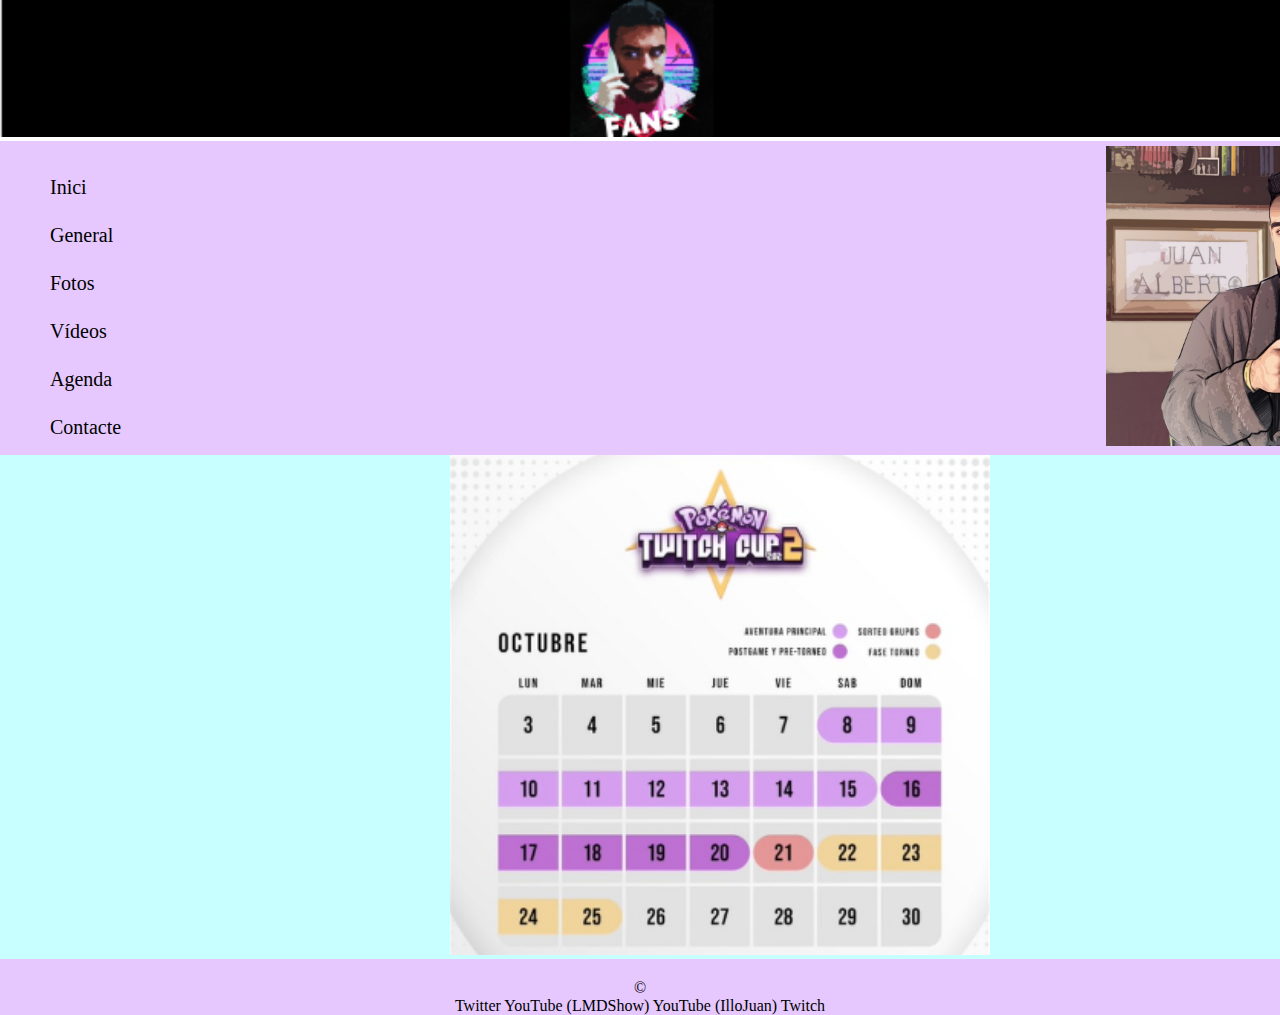
==== web/agenda.html @ f65f0c38 "first commit" ====
<!DOCTYPE html>
<html lang="ca">
    <head>
      <title>Agenda Web Club Fans IlloJuan</title>
      <meta charset="utf-8">
      <meta name="author" content="Oriol Casacuberta">
      <meta name="description" content="Demo M4UF1 - Intro a CSS">
      <meta name="keywords" content="HTML CSS M4UF1">
      <meta name="viewport" content="width=device-width, initial-scale=1">
      <link rel="stylesheet" href="../css/common.css">
      <link rel="stylesheet" href="../css/agenda.css">
      </head>
    <body>
        <header>
            <img src="../img/logofansillojuanbackground.png" alt="Logo Fans IlloJuan">
            <nav>
              <ul>
                <li><a href="../index.html">Inici</a></li>
                <li><a href="./general.html">General</a></li>
                <li><a href="./fotos.html">Fotos</a></li>
                <li><a href="./videos.html">Vídeos</a></li>
                <li><a href="./agenda.html">Agenda</a></li>
                <li><a href="./contacte.html">Contacte</a></li>
              </ul>
              <img id='JuanPortada' src="../img/juanportada.jpg" alt="Imatge IlloJuan">
            </nav>
          </header>
        <main>
          <img src="../img/calendariptc2.png" alt="CalendariPokemonTwitchCup2">
        </main>
        <footer>
            <p>&#169;</p>
            <a href="https://twitter.com/illojuan?ref_src=twsrc%5Egoogle%7Ctwcamp%5Eserp%7Ctwgr%5Eauthor" target="_blank">Twitter</a>
            <a href="https://www.youtube.com/channel/UCYLtdpKKvlzXe4ifcBU3cjw" target="_blank">YouTube (LMDShow)</a>
            <a href="https://www.youtube.com/c/ElTitoJuan" target="_blank">YouTube (IlloJuan)</a>
            <a href="https://www.twitch.tv/illojuan" target="_blank">Twitch</a>
        </footer>
    </body>
</html>
---- css/common.css ----
* {
  padding: 0;
  margin: 0;
}

header > img {
  width: 100%;
  height: auto;
}
nav {
  background-color: rgb(230, 200, 255);
  margin: 0;
}
ul {
  list-style: none;
  padding: 10px;
  float: left;
  padding-left: 50px;
}

li {
  font-size: 20px;
  padding-top: 25px;
}

a {
  text-decoration: none;
  color: black;
}

#JuanPortada {
  height: 300px;
  width: auto;
  position: relative;
  left: 970px;
  padding: 5px;
}

main {
  background-color: rgb(200, 255, 255);
}

footer {
  background-color: rgb(230, 200, 255);
  clear: both;
  padding-top: 20px;
  text-align: center;
}
---- css/agenda.css ----
main > img{
    height: 500px;
    width: auto;
    position: relative;
    left: 450px;
}
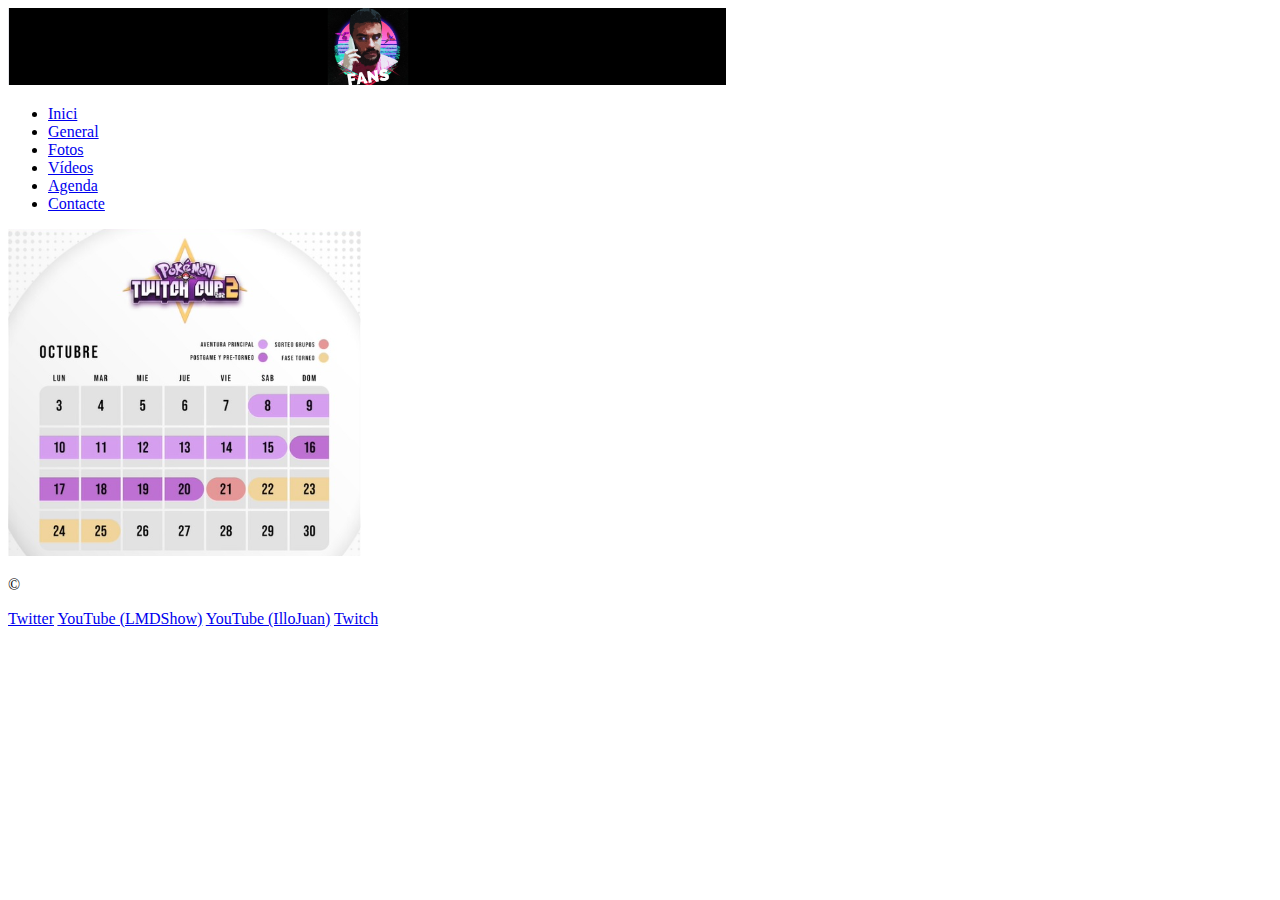
==== commit 68a6c7d3: "Canvis Primer Dia" ====
--- a/web/agenda.html
+++ b/web/agenda.html
@@ -22,7 +22,6 @@
                 <li><a href="./agenda.html">Agenda</a></li>
                 <li><a href="./contacte.html">Contacte</a></li>
               </ul>
-              <img id='JuanPortada' src="../img/juanportada.jpg" alt="Imatge IlloJuan">
             </nav>
           </header>
         <main>
--- a/css/common.css
+++ b/css/common.css
@@ -1,4 +1,4 @@
-* {
+/* * {
   padding: 0;
   margin: 0;
 }
@@ -45,4 +45,6 @@
   clear: both;
   padding-top: 20px;
   text-align: center;
-}
+} */
+
+
--- a/css/agenda.css
+++ b/css/agenda.css
@@ -1,6 +1,6 @@
-main > img{
+/* main > img{
     height: 500px;
     width: auto;
     position: relative;
     left: 450px;
-}+} */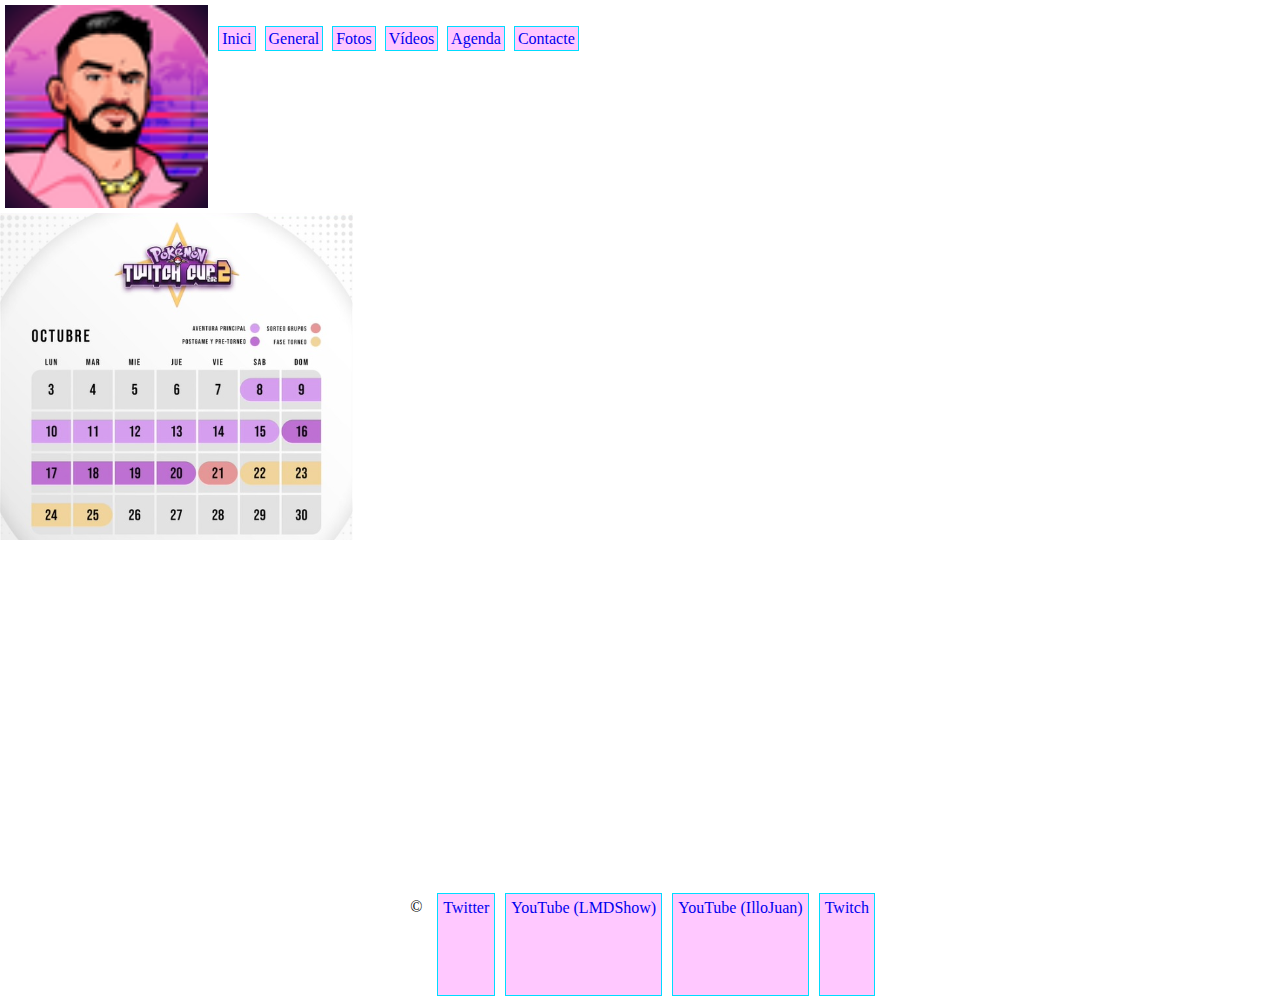
==== commit 2b7fca70: "Dia 2" ====
--- a/web/agenda.html
+++ b/web/agenda.html
@@ -1,38 +1,49 @@
 <!DOCTYPE html>
 <html lang="ca">
-    <head>
-      <title>Agenda Web Club Fans IlloJuan</title>
-      <meta charset="utf-8">
-      <meta name="author" content="Oriol Casacuberta">
-      <meta name="description" content="Demo M4UF1 - Intro a CSS">
-      <meta name="keywords" content="HTML CSS M4UF1">
-      <meta name="viewport" content="width=device-width, initial-scale=1">
-      <link rel="stylesheet" href="../css/common.css">
-      <link rel="stylesheet" href="../css/agenda.css">
-      </head>
-    <body>
-        <header>
-            <img src="../img/logofansillojuanbackground.png" alt="Logo Fans IlloJuan">
-            <nav>
-              <ul>
-                <li><a href="../index.html">Inici</a></li>
-                <li><a href="./general.html">General</a></li>
-                <li><a href="./fotos.html">Fotos</a></li>
-                <li><a href="./videos.html">Vídeos</a></li>
-                <li><a href="./agenda.html">Agenda</a></li>
-                <li><a href="./contacte.html">Contacte</a></li>
-              </ul>
-            </nav>
-          </header>
-        <main>
-          <img src="../img/calendariptc2.png" alt="CalendariPokemonTwitchCup2">
-        </main>
-        <footer>
-            <p>&#169;</p>
-            <a href="https://twitter.com/illojuan?ref_src=twsrc%5Egoogle%7Ctwcamp%5Eserp%7Ctwgr%5Eauthor" target="_blank">Twitter</a>
-            <a href="https://www.youtube.com/channel/UCYLtdpKKvlzXe4ifcBU3cjw" target="_blank">YouTube (LMDShow)</a>
-            <a href="https://www.youtube.com/c/ElTitoJuan" target="_blank">YouTube (IlloJuan)</a>
-            <a href="https://www.twitch.tv/illojuan" target="_blank">Twitch</a>
-        </footer>
-    </body>
-</html>+  <head>
+    <title>Agenda Web Club Fans IlloJuan</title>
+    <meta charset="utf-8" />
+    <meta name="author" content="Oriol Casacuberta" />
+    <meta name="description" content="Demo M4UF1 - Intro a CSS" />
+    <meta name="keywords" content="HTML CSS M4UF1" />
+    <meta name="viewport" content="width=device-width, initial-scale=1" />
+    <link rel="stylesheet" href="../css/common.css" />
+    <link rel="stylesheet" href="../css/agenda.css" />
+    <link rel="stylesheet" href="../css/media.query.css" />
+  </head>
+  <body>
+    <header>
+      <img id="banner" class="col-2" src="../img/logofansillojuan.png" alt="Logo Fans IlloJuan"/>
+      <nav class="col-10">
+        <ul>
+          <li><a href="../index.html">Inici</a></li>
+          <li><a href="./general.html">General</a></li>
+          <li><a href="./fotos.html">Fotos</a></li>
+          <li><a href="./videos.html">Vídeos</a></li>
+          <li><a href="./agenda.html">Agenda</a></li>
+          <li><a href="./contacte.html">Contacte</a></li>
+        </ul>
+      </nav>
+    </header>
+    <main>
+      <img src="../img/calendariptc2.png" alt="CalendariPokemonTwitchCup2" />
+    </main>
+    <footer>
+      <p>&#169;</p>
+      <a
+        href="https://twitter.com/illojuan?ref_src=twsrc%5Egoogle%7Ctwcamp%5Eserp%7Ctwgr%5Eauthor"
+        target="_blank"
+        >Twitter</a
+      >
+      <a
+        href="https://www.youtube.com/channel/UCYLtdpKKvlzXe4ifcBU3cjw"
+        target="_blank"
+        >YouTube (LMDShow)</a
+      >
+      <a href="https://www.youtube.com/c/ElTitoJuan" target="_blank"
+        >YouTube (IlloJuan)</a
+      >
+      <a href="https://www.twitch.tv/illojuan" target="_blank">Twitch</a>
+    </footer>
+  </body>
+</html>
--- a/css/common.css
+++ b/css/common.css
@@ -1,50 +1,59 @@
-/* * {
+* {
   padding: 0;
   margin: 0;
 }
 
-header > img {
-  width: 100%;
-  height: auto;
+#banner {
+  float: left;
+  padding: 5px;
 }
-nav {
-  background-color: rgb(230, 200, 255);
-  margin: 0;
-}
+
 ul {
-  list-style: none;
-  padding: 10px;
-  float: left;
-  padding-left: 50px;
+  list-style-type: none;
+  padding-top: 30px;
 }
 
 li {
-  font-size: 20px;
-  padding-top: 25px;
+  display: inline;
+  text-align: center;
+  margin-left: 5px;
 }
 
-a {
+
+li a {
+  padding: 3px;
+  background-color: rgb(255, 200, 255);
+  border: 1px solid rgb(0, 220, 255);
   text-decoration: none;
-  color: black;
 }
 
-#JuanPortada {
-  height: 300px;
-  width: auto;
-  position: relative;
-  left: 970px;
-  padding: 5px;
+a:hover {
+  color: rgb(0, 220, 255);
+  cursor: pointer;
 }
 
 main {
-  background-color: rgb(200, 255, 255);
+  clear: both;
 }
 
 footer {
-  background-color: rgb(230, 200, 255);
-  clear: both;
-  padding-top: 20px;
-  text-align: center;
-} */
+  display: flex;
+  justify-content: center;
+}
 
+footer p {
+  margin: 10px;
+}
 
+footer a {
+  padding: 5px;
+  background-color: rgb(255, 200, 255);
+  border: 1px solid rgb(0, 220, 255);
+  text-decoration: none;
+  margin: 5px;
+}
+
+#Menu {
+  height: 275px;
+  width: auto;
+}
--- a/css/media.query.css
+++ b/css/media.query.css
@@ -0,0 +1,114 @@
+*{
+    box-sizing: border-box;
+}
+
+[class*="col-"] {
+    float: left;
+}
+
+.row::after{
+    content: "";
+    clear: both;
+    display: table;
+}
+
+.col-0 {display:none;}
+.col-1 {width: 8.33%;}
+.col-2 {width: 16.66%;}
+.col-3 {width: 25%;}
+.col-4 {width: 33.33%;}
+.col-5 {width: 41.66%;}
+.col-6 {width: 50%;}
+.col-7 {width: 58.33%;}
+.col-8 {width: 66.66%;}
+.col-9 {width: 75%;}
+.col-10 {width: 83.33%;}
+.col-11 {width: 91.66%;}
+.col-12 {width: 100%;}
+
+/* Extra small devices (phones, 600px and down) */
+@media only screen and (max-width: 600px) {
+    .col-xs-1 {width: 8.33%;}
+    .col-xs-2 {width: 16.66%;}
+    .col-xs-3 {width: 25%;}
+    .col-xs-4 {width: 33.33%;}
+    .col-xs-5 {width: 41.66%;}
+    .col-xs-6 {width: 50%;}
+    .col-xs-7 {width: 58.33%;}
+    .col-xs-8 {width: 66.66%;}
+    .col-xs-9 {width: 75%;}
+    .col-xs-10 {width: 83.33%;}
+    .col-xs-11 {width: 91.66%;}
+    .col-xs-12 {width: 100%;}
+
+    article {height: 32vh;}
+    section {height: 50vh;}
+}
+
+/* Small devices (portrait tablets and large phones, 600px and up) */
+@media only screen and (min-width: 600px) {
+    .col-sm-1 {width: 8.33%;}
+    .col-sm-2 {width: 16.66%;}
+    .col-sm-3 {width: 25%;}
+    .col-sm-4 {width: 33.33%;}
+    .col-sm-5 {width: 41.66%;}
+    .col-sm-6 {width: 50%;}
+    .col-sm-7 {width: 58.33%;}
+    .col-sm-8 {width: 66.66%;}
+    .col-sm-9 {width: 75%;}
+    .col-sm-10 {width: 83.33%;}
+    .col-sm-11 {width: 91.66%;}
+    .col-sm-12 {width: 100%;}
+}
+  
+/* Medium devices (landscape tablets, 768px and up) */
+@media only screen and (min-width: 768px) {
+    .col-md-1 {width: 8.33%;}
+    .col-md-2 {width: 16.66%;}
+    .col-md-3 {width: 25%;}
+    .col-md-4 {width: 33.33%;}
+    .col-md-5 {width: 41.66%;}
+    .col-md-6 {width: 50%;}
+    .col-md-7 {width: 58.33%;}
+    .col-md-8 {width: 66.66%;}
+    .col-md-9 {width: 75%;}
+    .col-md-10 {width: 83.33%;}
+    .col-md-11 {width: 91.66%;}
+    .col-md-12 {width: 100%;}
+    main,aside{height: 25vh;}
+    #logo{display:block;}
+}
+  
+/* Large devices (laptops/desktops, 992px and up) */
+@media only screen and (min-width: 992px) {
+    .col-lg-1 {width: 8.33%;}
+    .col-lg-2 {width: 16.66%;}
+    .col-lg-3 {width: 25%;}
+    .col-lg-4 {width: 33.33%;}
+    .col-lg-5 {width: 41.66%;}
+    .col-lg-6 {width: 50%;}
+    .col-lg-7 {width: 58.33%;}
+    .col-lg-8 {width: 66.66%;}
+    .col-lg-9 {width: 75%;}
+    .col-lg-10 {width: 83.33%;}
+    .col-lg-11 {width: 91.66%;}
+    .col-lg-12 {width: 100%;}
+    #logo,nav,footer{height: 12.5vh;}
+    main,aside{height: 75vh;}
+}
+  
+  /* Extra large devices (large laptops and desktops, 1200px and up) */
+@media only screen and (min-width: 1200px) {
+    .col-xl-1 {width: 8.33%;}
+    .col-xl-2 {width: 16.66%;}
+    .col-xl-3 {width: 25%;}
+    .col-xl-4 {width: 33.33%;}
+    .col-xl-5 {width: 41.66%;}
+    .col-xl-6 {width: 50%;}
+    .col-xl-7 {width: 58.33%;}
+    .col-xl-8 {width: 66.66%;}
+    .col-xl-9 {width: 75%;}
+    .col-xl-10 {width: 83.33%;}
+    .col-xl-11 {width: 91.66%;}
+    .col-xl-12 {width: 100%;}
+}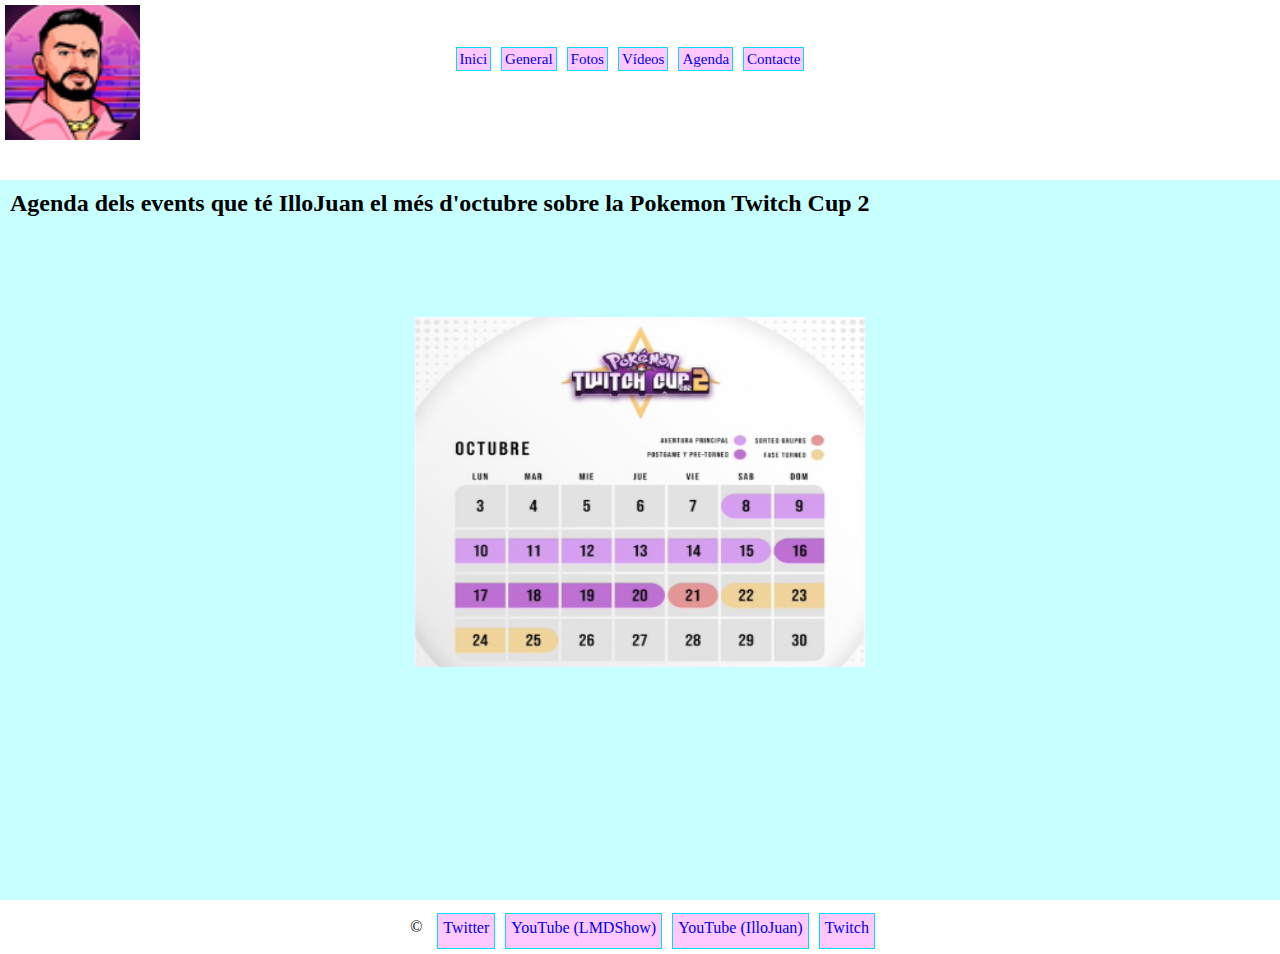
==== commit d576ba2e: "Canvis Dia 3" ====
--- a/web/agenda.html
+++ b/web/agenda.html
@@ -13,8 +13,8 @@
   </head>
   <body>
     <header>
-      <img id="banner" class="col-2" src="../img/logofansillojuan.png" alt="Logo Fans IlloJuan"/>
-      <nav class="col-10">
+      <img id="banner" class="col-2 col-sm-3 col-md-3" src="../img/logofansillojuan.png" alt="Logo Fans IlloJuan"/>
+      <nav class="col-10 col-sm-9 col-md-9">
         <ul>
           <li><a href="../index.html">Inici</a></li>
           <li><a href="./general.html">General</a></li>
@@ -25,24 +25,17 @@
         </ul>
       </nav>
     </header>
-    <main>
-      <img src="../img/calendariptc2.png" alt="CalendariPokemonTwitchCup2" />
+    <main id="MainAgenda">
+      <h2 id="H2Agenda">Agenda dels events que té IlloJuan el més d'octubre sobre la Pokemon Twitch Cup 2</h2>
+      <div id="DivAgenda">
+        <img id="Calendari" src="../img/calendariptc2.png" alt="CalendariPokemonTwitchCup2"/>
+      </div>
     </main>
-    <footer>
+    <footer class="col-12">
       <p>&#169;</p>
-      <a
-        href="https://twitter.com/illojuan?ref_src=twsrc%5Egoogle%7Ctwcamp%5Eserp%7Ctwgr%5Eauthor"
-        target="_blank"
-        >Twitter</a
-      >
-      <a
-        href="https://www.youtube.com/channel/UCYLtdpKKvlzXe4ifcBU3cjw"
-        target="_blank"
-        >YouTube (LMDShow)</a
-      >
-      <a href="https://www.youtube.com/c/ElTitoJuan" target="_blank"
-        >YouTube (IlloJuan)</a
-      >
+      <a href="https://twitter.com/illojuan?ref_src=twsrc%5Egoogle%7Ctwcamp%5Eserp%7Ctwgr%5Eauthor" target="_blank">Twitter</a>
+      <a href="https://www.youtube.com/channel/UCYLtdpKKvlzXe4ifcBU3cjw" target="_blank">YouTube (LMDShow)</a>
+      <a href="https://www.youtube.com/c/ElTitoJuan" target="_blank">YouTube (IlloJuan)</a>
       <a href="https://www.twitch.tv/illojuan" target="_blank">Twitch</a>
     </footer>
   </body>
--- a/css/common.css
+++ b/css/common.css
@@ -8,23 +8,10 @@
   padding: 5px;
 }
 
-ul {
-  list-style-type: none;
-  padding-top: 30px;
-}
-
 li {
   display: inline;
   text-align: center;
   margin-left: 5px;
-}
-
-
-li a {
-  padding: 3px;
-  background-color: rgb(255, 200, 255);
-  border: 1px solid rgb(0, 220, 255);
-  text-decoration: none;
 }
 
 a:hover {
@@ -37,6 +24,7 @@
 }
 
 footer {
+  padding-top: 8px;
   display: flex;
   justify-content: center;
 }
@@ -56,4 +44,4 @@
 #Menu {
   height: 275px;
   width: auto;
-}
+}--- a/css/agenda.css
+++ b/css/agenda.css
@@ -1,6 +1,3 @@
-/* main > img{
-    height: 500px;
-    width: auto;
-    position: relative;
-    left: 450px;
-} */+main {
+  background-color: rgb(200, 255, 255);
+}
--- a/css/media.query.css
+++ b/css/media.query.css
@@ -41,8 +41,115 @@
     .col-xs-11 {width: 91.66%;}
     .col-xs-12 {width: 100%;}
 
+    /* Common */
+    header {height: 11vh;}
+    #banner{
+        height: 80px;
+        width: 80px;
+    }
+    footer{height: 6vh;}
+    ul {
+        list-style-type: none;
+        padding-top: 30px;
+    }
+    li a {
+        font-size: 15px;
+        padding: 3px;
+        background-color: rgb(255, 200, 255);
+        border: 1px solid rgb(0, 220, 255);
+        text-decoration: none;
+    }
+
+    /* Index */
     article {height: 32vh;}
     section {height: 50vh;}
+    section img{
+        margin-left: 20px;
+        margin-top: 25px;
+      }
+    
+    /* General */
+    #H1General{height: 7vh;}
+    
+    #DivGeneral{height: 60vh;}
+
+    #P1General{height: 20vh;}
+
+    #P2General{height: 7vh;}
+
+    #P3General{height: 14vh;}
+
+    #P4General{height: 9vh;}
+
+    /* Fotos */
+    #Esland{height: 305px;}
+
+    #ImgEsland{height: 300px;}
+
+    #JuanMasi{height: 255px;}
+
+    #ImgJuanMasi{
+        height: 250px;
+        width: 400px;
+    }
+
+    #JuanAndres{height: 305px;}
+
+    #ImgJuanAndres {
+        height: 300px;
+        width: auto;
+    }
+
+    #ImgOhana {
+        height: 350px;
+        width: auto;
+      }
+
+    #ImgSWAT {
+        height: 300px;
+      }
+
+    /* Videos */
+    #MainVideos {height: 82vh;}
+
+    #IframeVideos{
+        margin-top: 100px;
+        height: 300px;
+        width: 450px;
+    }
+
+    /* Agenda */
+    #MainAgenda {height: 82vh;}
+
+    #H2Agenda{
+        padding-top: 10px;
+        padding-left: 10px;
+    }
+
+    #DivAgenda{
+        display: flex;
+        justify-content: center;
+    }
+
+    #Calendari{
+        margin-top: 100px;
+        height: 350px;
+        width: 450px;
+    }
+
+    /* Contacte */
+    #MainContacte{
+        height: 82vh;
+    }
+    
+    #PContacte{height: 8vh;}
+
+    #DivContacte{height: 60vh;}
+
+    #IframeContacte{
+        height: 300px;
+        width: 400px;
+    }
 }
 
 /* Small devices (portrait tablets and large phones, 600px and up) */
@@ -59,8 +166,121 @@
     .col-sm-10 {width: 83.33%;}
     .col-sm-11 {width: 91.66%;}
     .col-sm-12 {width: 100%;}
-}
-  
+
+    /* Common */
+    header {height: 12vh;}
+    #banner{
+        height: 100px;
+        width: 100px;
+    }
+    footer{height: 6vh;}
+    ul {
+        list-style-type: none;
+        padding-top: 40px;
+        display: flex;
+        justify-content: center;
+      }
+    li {
+        padding-left: 4px;
+    }
+    li a {
+        font-size: 15px;
+        padding: 8px;
+        background-color: rgb(255, 200, 255);
+        border: 1px solid rgb(0, 220, 255);
+        text-decoration: none;
+      }
+
+    /* Index */
+    article {height: 30vh;}
+    article h3{
+        font-size: 22px;
+    }
+    article p {
+        font-size: 17px;
+    }
+    section {height: 50vh;}
+    section h2 {padding-top: 5px;}
+    section img{
+        margin-left: 60px;
+        margin-top: 25px;
+      }
+
+    /* General */
+
+
+    /* Fotos */
+    #Esland{height: 305px;}
+
+    #ImgEsland{height: 300px;}
+
+    #JuanMasi{height: 255px;}
+
+    #ImgJuanMasi{
+        height: 250px;
+        width: 400px;
+    }
+
+    #JuanAndres{height: 305px;}
+
+    #ImgJuanAndres {
+        height: 300px;
+        width: auto;
+    }
+
+    #ImgOhana {
+        height: 350px;
+        width: auto;
+      }
+
+    #ImgSWAT {
+        height: 300px;
+      }
+
+    /* Videos */
+    #MainVideos {height: 80vh;}
+
+    #IframeVideos{
+        margin-top: 100px;
+        height: 300px;
+        width: 450px;
+    }
+
+    /* Agenda */
+    #MainAgenda {height: 80vh;}
+
+    #H2Agenda{
+        padding-top: 10px;
+        padding-left: 10px;
+    }
+
+    #DivAgenda{
+        display: flex;
+        justify-content: center;
+    }
+
+    #Calendari{
+        margin-top: 100px;
+        height: 350px;
+        width: 450px;
+    }
+
+    /* Contacte */
+    #MainContacte{height: 80vh;}
+    
+    #PContacte{
+        height: 8vh;
+        font-size: 20px;
+    }
+
+    #DivContacte{height: 60vh;}
+
+    #IframeContacte{
+        height: 300px;
+        width: 400px;
+    }
+}
+
 /* Medium devices (landscape tablets, 768px and up) */
 @media only screen and (min-width: 768px) {
     .col-md-1 {width: 8.33%;}
@@ -75,8 +295,106 @@
     .col-md-10 {width: 83.33%;}
     .col-md-11 {width: 91.66%;}
     .col-md-12 {width: 100%;}
-    main,aside{height: 25vh;}
-    #logo{display:block;}
+
+    /* Common */
+    header {height: 12vh;}
+    #banner {
+        height: 120px;
+        width: 120px;
+    }
+    footer{height: 6vh;}
+    ul {
+        list-style-type: none;
+        padding-top: 50px;
+        display: flex;
+        justify-content: center;
+
+    }
+    li {
+        padding-left: 5px;
+    }
+    li a {
+        font-size: 20px;
+        padding: 8px;
+        background-color: rgb(255, 200, 255);
+        border: 1px solid rgb(0, 220, 255);
+        text-decoration: none;
+    }
+
+    /* Index */
+    article {height: 30vh;}
+    article h3{
+        font-size: 25px;
+    }
+    article p {
+        font-size: 20px;
+    }
+    section {height: 50vh;}
+    section h2 {padding-top: 5px;}
+    section img{
+        margin-left: 140px;
+        margin-top: 25px;
+      }
+
+    /* General */
+
+
+    /* Fotos */
+    #Esland{height: 255px;}
+
+    #ImgEsland{height: 250px;}
+
+    #JuanMasi{height: 255px;}
+
+    #ImgJuanMasi{
+        height: 250px;
+        width: 350px;
+    }
+
+    #JuanAndres{height: 255px;}
+
+    #ImgJuanAndres {
+        height: 250px;
+        width: auto;
+    }
+
+    #Ohana{height: 255px;}
+
+    #ImgOhana {
+        height: 250px;
+        width: auto;
+      }
+
+    #Camionero{height: 255px;}
+
+    #ImgCamionero{
+        height: 250px;
+        width: auto;
+    }
+
+    #SWAT{height: 255px;}
+
+    #ImgSWAT {
+        height: 250px;
+        width: auto;
+      }
+
+
+    /* Videos */
+    #MainVideos {height: 75vh;}
+
+    #IframeVideos{
+        margin-top: 50px;
+        height: 400px;
+        width: 550px;
+    }
+
+    /* Agenda */
+
+
+    /* Contacte */
+
+
 }
   
 /* Large devices (laptops/desktops, 992px and up) */
@@ -93,22 +411,35 @@
     .col-lg-10 {width: 83.33%;}
     .col-lg-11 {width: 91.66%;}
     .col-lg-12 {width: 100%;}
-    #logo,nav,footer{height: 12.5vh;}
-    main,aside{height: 75vh;}
-}
-  
-  /* Extra large devices (large laptops and desktops, 1200px and up) */
-@media only screen and (min-width: 1200px) {
-    .col-xl-1 {width: 8.33%;}
-    .col-xl-2 {width: 16.66%;}
-    .col-xl-3 {width: 25%;}
-    .col-xl-4 {width: 33.33%;}
-    .col-xl-5 {width: 41.66%;}
-    .col-xl-6 {width: 50%;}
-    .col-xl-7 {width: 58.33%;}
-    .col-xl-8 {width: 66.66%;}
-    .col-xl-9 {width: 75%;}
-    .col-xl-10 {width: 83.33%;}
-    .col-xl-11 {width: 91.66%;}
-    .col-xl-12 {width: 100%;}
+
+    /* Common */
+    header {height: 20vh;}
+    #banner{
+        height: 145px;
+        width: 145px;
+    }
+    footer{height: 6vh;}
+    li a {
+        font-size: 15px;
+        padding: 3px;
+        background-color: rgb(255, 200, 255);
+        border: 1px solid rgb(0, 220, 255);
+        text-decoration: none;
+      }
+
+    /* Index */
+
+
+    /* General */
+
+
+    /* Videos */
+
+
+    /* Agenda */
+
+
+    /* Contacte */
+
+
 }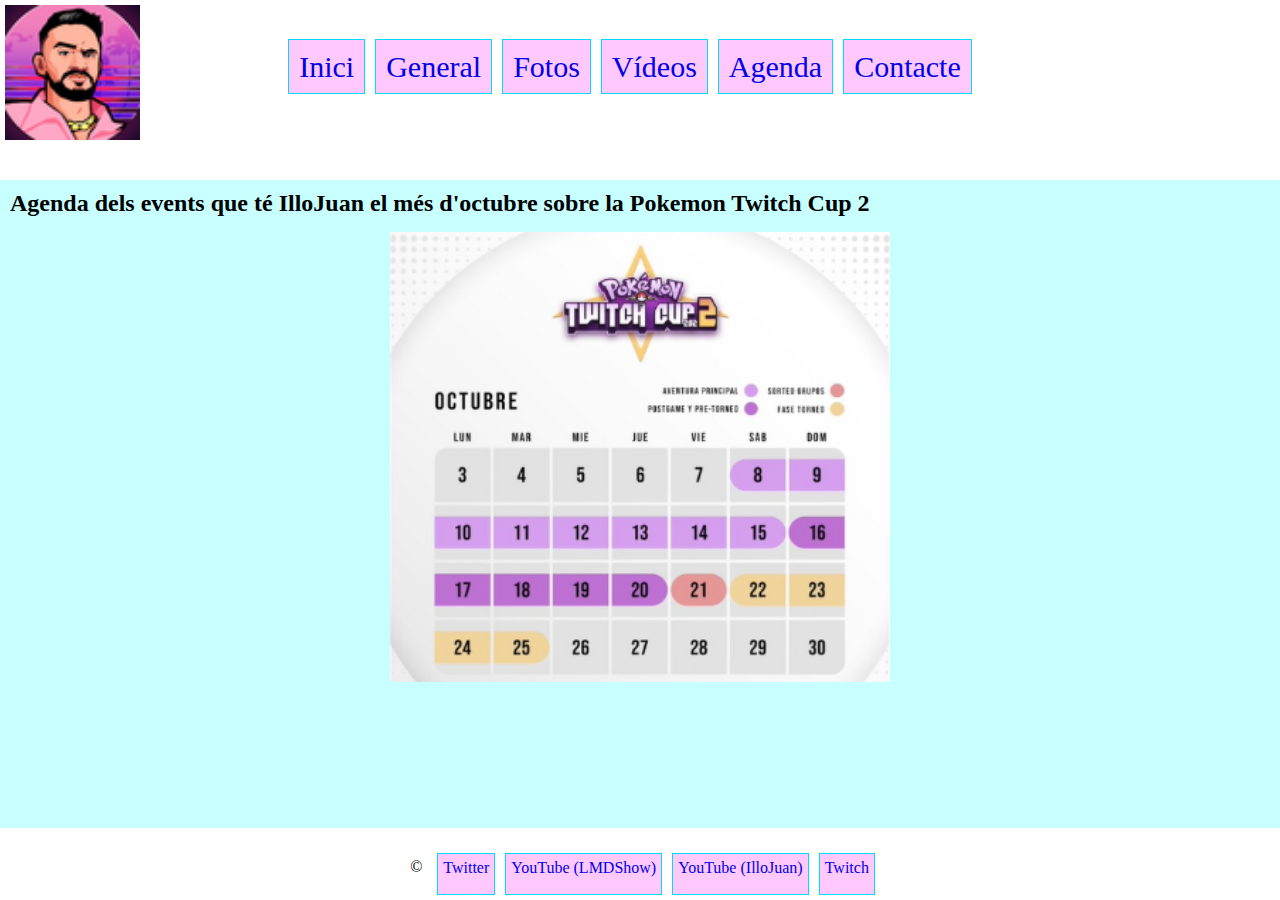
==== commit 7191c70c: "Validacio Online" ====
--- a/web/agenda.html
+++ b/web/agenda.html
@@ -2,18 +2,18 @@
 <html lang="ca">
   <head>
     <title>Agenda Web Club Fans IlloJuan</title>
-    <meta charset="utf-8" />
-    <meta name="author" content="Oriol Casacuberta" />
-    <meta name="description" content="Demo M4UF1 - Intro a CSS" />
-    <meta name="keywords" content="HTML CSS M4UF1" />
-    <meta name="viewport" content="width=device-width, initial-scale=1" />
-    <link rel="stylesheet" href="../css/common.css" />
-    <link rel="stylesheet" href="../css/agenda.css" />
-    <link rel="stylesheet" href="../css/media.query.css" />
+    <meta charset="utf-8">
+    <meta name="author" content="Oriol Casacuberta">
+    <meta name="description" content="Demo M4UF1 - Intro a CSS">
+    <meta name="keywords" content="HTML CSS M4UF1">
+    <meta name="viewport" content="width=device-width, initial-scale=1">
+    <link rel="stylesheet" href="../css/common.css">
+    <link rel="stylesheet" href="../css/agenda.css">
+    <link rel="stylesheet" href="../css/media.query.css">
   </head>
   <body>
     <header>
-      <img id="banner" class="col-2 col-sm-3 col-md-3" src="../img/logofansillojuan.png" alt="Logo Fans IlloJuan"/>
+      <img id="banner" class="col-2 col-sm-3 col-md-3" src="../img/logofansillojuan.png" alt="Logo Fans IlloJuan">
       <nav class="col-10 col-sm-9 col-md-9">
         <ul>
           <li><a href="../index.html">Inici</a></li>
@@ -28,7 +28,7 @@
     <main id="MainAgenda">
       <h2 id="H2Agenda">Agenda dels events que té IlloJuan el més d'octubre sobre la Pokemon Twitch Cup 2</h2>
       <div id="DivAgenda">
-        <img id="Calendari" src="../img/calendariptc2.png" alt="CalendariPokemonTwitchCup2"/>
+        <img id="Calendari" src="../img/calendariptc2.png" alt="CalendariPokemonTwitchCup2">
       </div>
     </main>
     <footer class="col-12">
@@ -39,4 +39,4 @@
       <a href="https://www.twitch.tv/illojuan" target="_blank">Twitch</a>
     </footer>
   </body>
-</html>
+</html>--- a/css/agenda.css
+++ b/css/agenda.css
@@ -1,3 +1,3 @@
 main {
   background-color: rgb(200, 255, 255);
-}
+}--- a/css/media.query.css
+++ b/css/media.query.css
@@ -80,30 +80,45 @@
     #P3General{height: 14vh;}
 
     #P4General{height: 9vh;}
-
+ 
     /* Fotos */
-    #Esland{height: 305px;}
+    #Esland{
+        height: 305px;
+        background-color: rgb(200, 255, 255);
+    }
 
     #ImgEsland{height: 300px;}
 
-    #JuanMasi{height: 255px;}
+    #JuanMasi{
+        height: 255px;
+        background-color: rgb(255, 200, 255);
+    }
 
     #ImgJuanMasi{
         height: 250px;
         width: 400px;
     }
 
-    #JuanAndres{height: 305px;}
+    #JuanAndres{
+        height: 305px;
+        background-color: rgb(200, 255, 255);
+    }
 
     #ImgJuanAndres {
         height: 300px;
         width: auto;
     }
+
+    #Ohana{background-color: rgb(255, 200, 255);}
 
     #ImgOhana {
         height: 350px;
         width: auto;
       }
+
+    #Camionero{background-color: rgb(200, 255, 255);}
+
+    #SWAT{background-color: rgb(255, 200, 255);}
 
     #ImgSWAT {
         height: 300px;
@@ -210,28 +225,43 @@
 
 
     /* Fotos */
-    #Esland{height: 305px;}
+    #Esland{
+        height: 305px;
+        background-color: rgb(200, 255, 255);
+    }
 
     #ImgEsland{height: 300px;}
 
-    #JuanMasi{height: 255px;}
+    #JuanMasi{
+        height: 255px;
+        background-color: rgb(255, 200, 255);
+    }
 
     #ImgJuanMasi{
         height: 250px;
         width: 400px;
     }
 
-    #JuanAndres{height: 305px;}
+    #JuanAndres{
+        height: 305px;
+        background-color: rgb(200, 255, 255);
+    }
 
     #ImgJuanAndres {
         height: 300px;
         width: auto;
     }
+
+    #Ohana{background-color: rgb(255, 200, 255);}
 
     #ImgOhana {
         height: 350px;
         width: auto;
       }
+
+    #Camionero{background-color: rgb(200, 255, 255);}
+
+    #SWAT{background-color: rgb(255, 200, 255);}
 
     #ImgSWAT {
         height: 300px;
@@ -340,39 +370,57 @@
 
 
     /* Fotos */
-    #Esland{height: 255px;}
+    #Esland{
+        height: 255px;
+        background-color: rgb(200, 255, 255);
+    }
 
     #ImgEsland{height: 250px;}
 
-    #JuanMasi{height: 255px;}
+    #JuanMasi{
+        height: 255px;
+        background-color: rgb(255, 200, 255);
+    }
 
     #ImgJuanMasi{
         height: 250px;
         width: 350px;
     }
 
-    #JuanAndres{height: 255px;}
+    #JuanAndres{
+        height: 255px;
+        background-color: rgb(200, 255, 255);
+    }
 
     #ImgJuanAndres {
         height: 250px;
         width: auto;
     }
 
-    #Ohana{height: 255px;}
+    #Ohana{
+        height: 255px;
+        background-color: rgb(255, 200, 255);
+    }
 
     #ImgOhana {
         height: 250px;
         width: auto;
-      }
-
-    #Camionero{height: 255px;}
+    }
+
+    #Camionero{
+        height: 255px;
+        background-color: rgb(200, 255, 255);
+    }
 
     #ImgCamionero{
         height: 250px;
         width: auto;
     }
 
-    #SWAT{height: 255px;}
+    #SWAT{
+        height: 255px;
+        background-color: rgb(255, 200, 255);
+    }
 
     #ImgSWAT {
         height: 250px;
@@ -390,11 +438,39 @@
     }
 
     /* Agenda */
-
+    #MainAgenda {height: 75vh;}
+
+    #H2Agenda{
+        padding-top: 10px;
+        padding-left: 10px;
+    }
+
+    #DivAgenda{
+        display: flex;
+        justify-content: center;
+    }
+
+    #Calendari{
+        margin-top: 15px;
+        height: 450px;
+        width: 500px;
+    }
 
     /* Contacte */
-
-
+    #MainContacte{height: 75vh;}
+    
+    #PContacte{
+        height: 8vh;
+        font-size: 20px;
+    }
+
+    #DivContacte{height: 60vh;}
+
+    #IframeContacte{
+        margin-top: 50px;
+        height: 450px;
+        width: 550px;
+    }
 }
   
 /* Large devices (laptops/desktops, 992px and up) */
@@ -418,28 +494,164 @@
         height: 145px;
         width: 145px;
     }
-    footer{height: 6vh;}
+    footer{
+        height: 8vh;
+        padding-top: 20px;
+    }
+    ul {
+        list-style-type: none;
+        padding-top: 50px;
+        display: flex;
+        justify-content: center;
+
+    }
+    li {
+        padding-left: 5px;
+    }
     li a {
-        font-size: 15px;
-        padding: 3px;
+        font-size: 30px;
+        padding: 10px;
         background-color: rgb(255, 200, 255);
         border: 1px solid rgb(0, 220, 255);
         text-decoration: none;
       }
 
     /* Index */
-
+    article {height: 70vh;}
+    article h3{
+        font-size: 30px;
+    }
+    article p {
+        font-size: 25px;
+    }
+    section {height: 70vh;}
+    section h2 {
+        padding-top: 5px;
+        font-size: 25px;
+    }
+
+    /* Hi habia un problema amb la foto que no quedava en una bona posició */
+    /* #FotoMenu{
+        display: flex;
+        justify-content: flex;
+    }
+
+    #Menu{
+        padding-top: 100px;
+        padding-bottom: 20px;
+        height: 400px;
+        width: auto;
+    } */
 
     /* General */
-
+    #H1General{
+        height: 7vh;
+        font-size: 30px;
+    }
+    
+    #DivGeneral{height: 60vh;}
+
+    #IlloJuanPortada{
+        height: 400px;
+    }
+
+    #P1General{
+        height: 60vh;
+        font-size: 25px;
+    }
+
+    #P2General{
+        height: 5vh;
+        font-size: 20px;
+    }
+
+    #P3General{
+        height: 10vh;
+        font-size: 20px;
+    }
+
+    #P4General{
+        height: 9vh;
+        font-size: 20px;
+    }
+
+    /* Fotos */
+
+    #MainFotos{
+        background-color: rgb(200, 255, 255);
+    }
+
+    /* #Carrusel{
+        height: 40vh;
+    } */
+
+    #Esland{height: 305px;}
+
+    #ImgEsland{height: 300px;}
+
+    #JuanMasi{height: 305px;}
+
+    #ImgJuanMasi{
+        height: 250px;
+        width: 400px;
+    }
+
+    #JuanAndres{height: 305px;}
+
+    #ImgJuanAndres {
+        height: 300px;
+        width: auto;
+    }
+
+    #Ohana{height: 305px;}
+
+    #ImgOhana {
+        height: 350px;
+        width: auto;
+      }
+
+    #Camionero{height: 305px;}
+
+    #SWAT{height: 305px;}
+
+    #ImgSWAT {
+        height: 300px;
+      }
 
     /* Videos */
-
+    #MainVideos {height: 72vh;}
+
+    #IframeVideos{
+        margin-top: 15px;
+        height: 460px;
+        width: 950px;
+    }
 
     /* Agenda */
-
+    #MainAgenda {height: 72vh;}
+
+    #H2Agenda{
+        padding-top: 10px;
+        padding-left: 10px;
+    }
+
+    #DivAgenda{
+        display: flex;
+        justify-content: center;
+    }
+
+    #Calendari{
+        margin-top: 15px;
+        height: 450px;
+        width: 500px;
+    }
 
     /* Contacte */
-
-
+    #DivContacte{height: 60vh;}
+
+    #IframeContacte{
+        margin-top: 50px;
+        height: 450px;
+        width: 550px;
+    }
 }